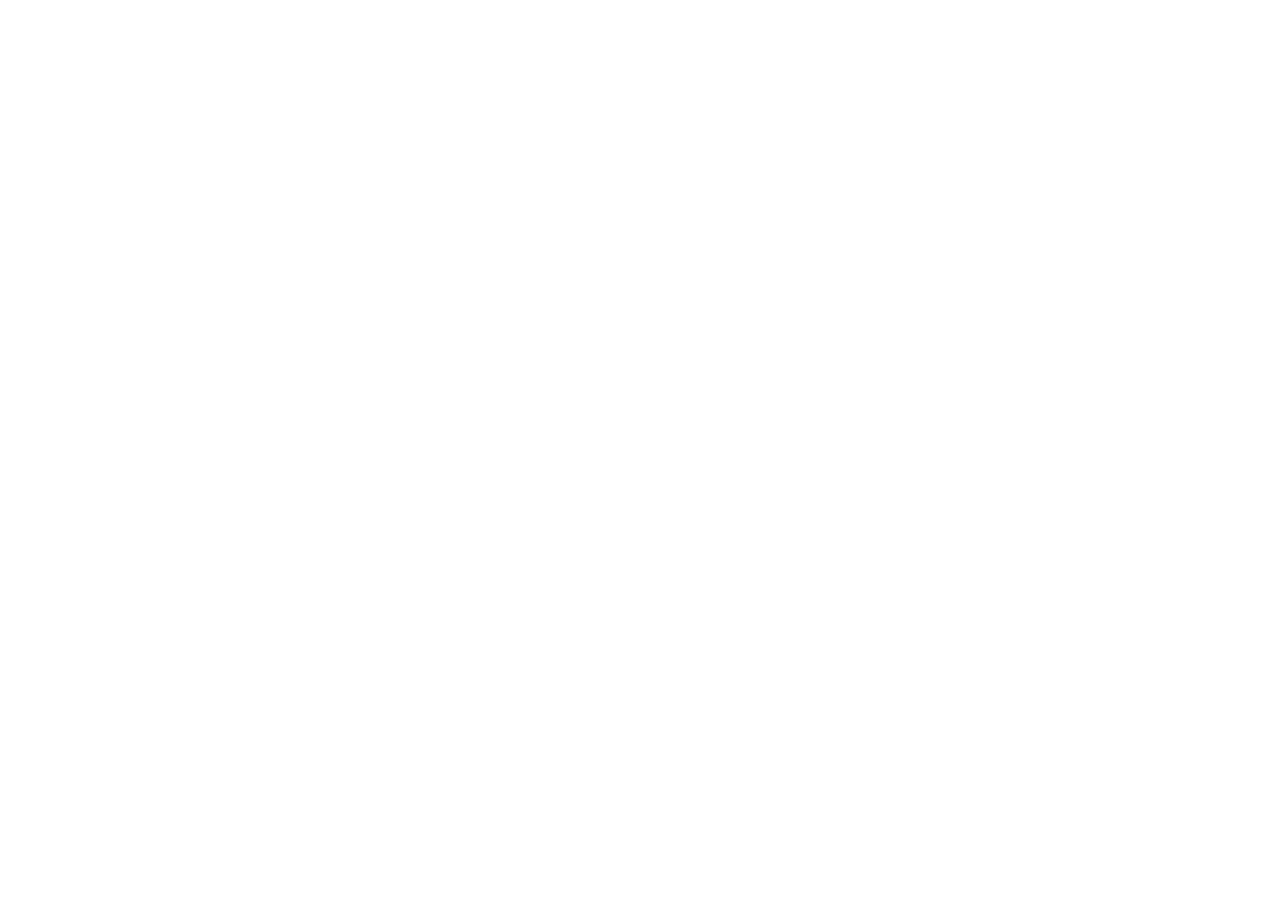
==== Portfolio.html @ 8b41a285 "add html" ====
<!DOCTYPE html>
<html lang="en">
<head>
    <meta charset="UTF-8">
    <meta name="viewport" content="width=device-width, initial-scale=1.0">
    <title>Document</title>
    <link rel="stylesheet" href="./css/style.css">
</head>
<body>
    
</body>
</html>
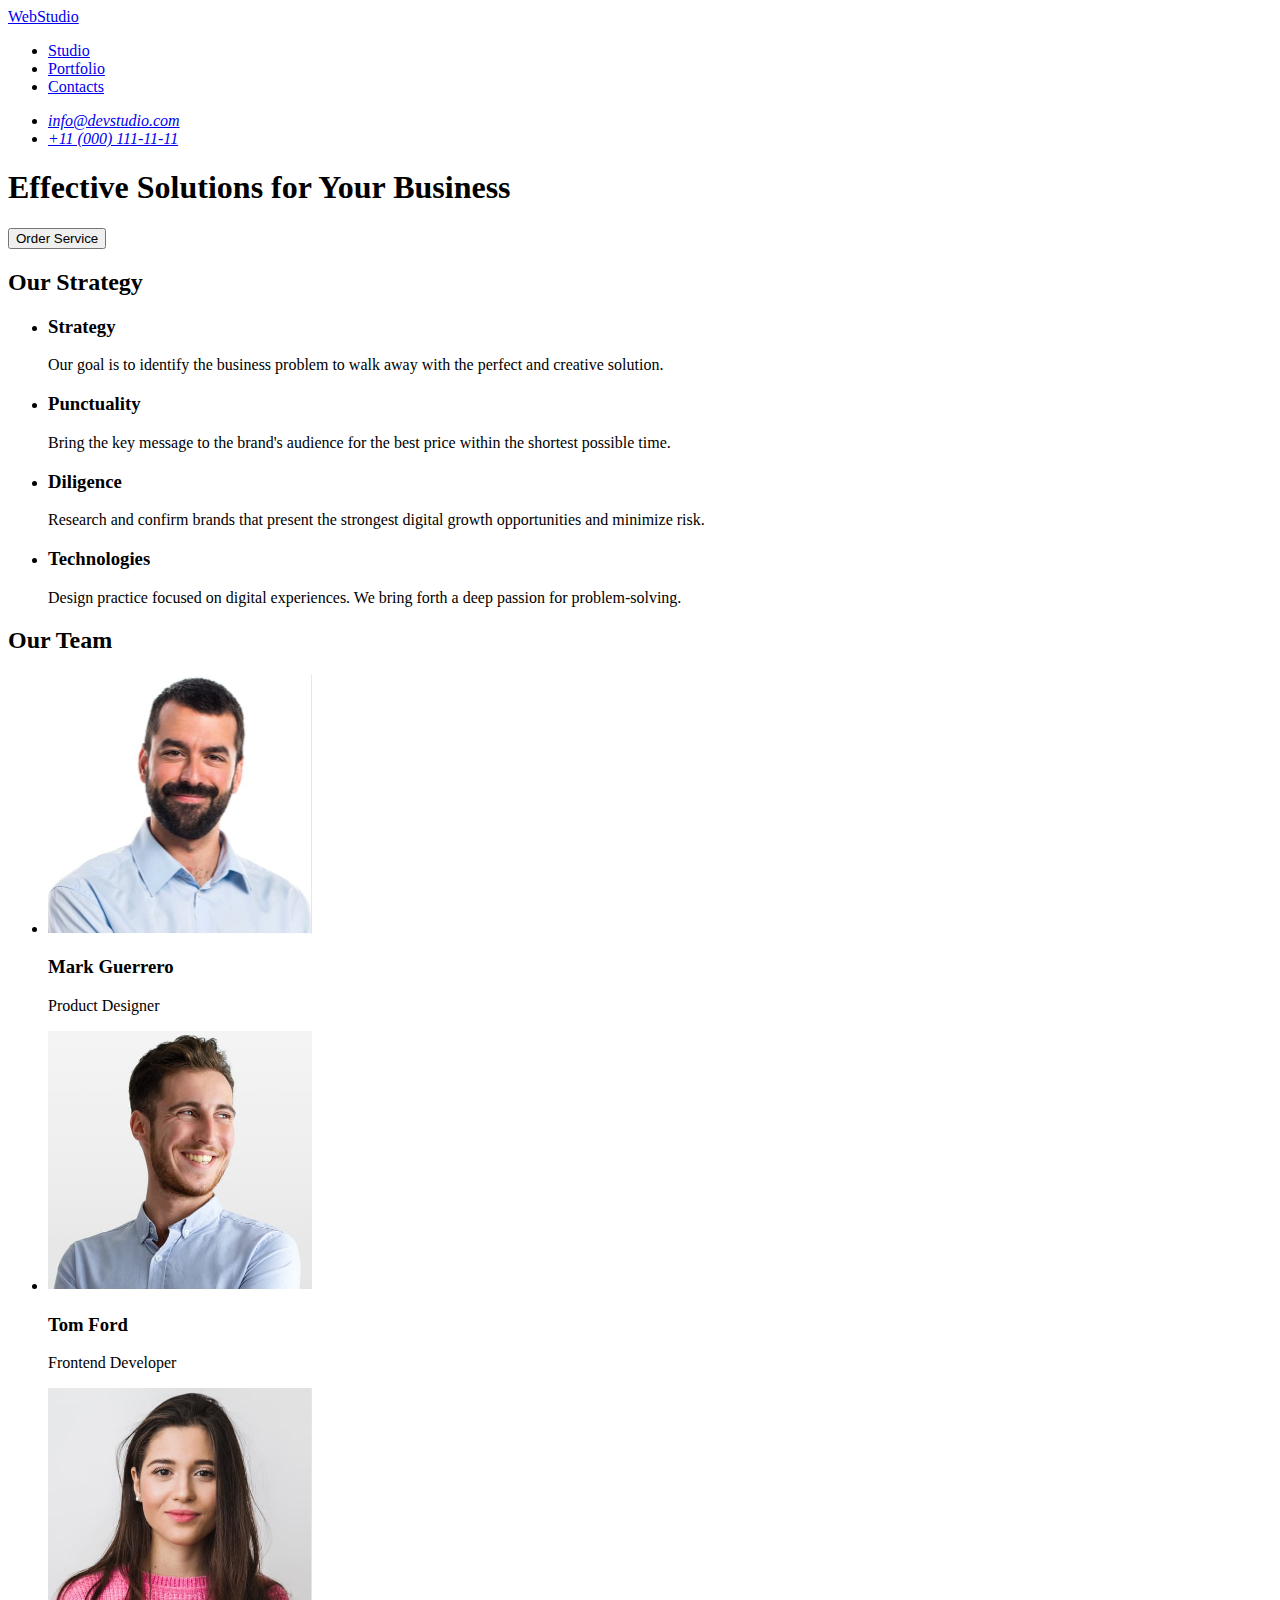
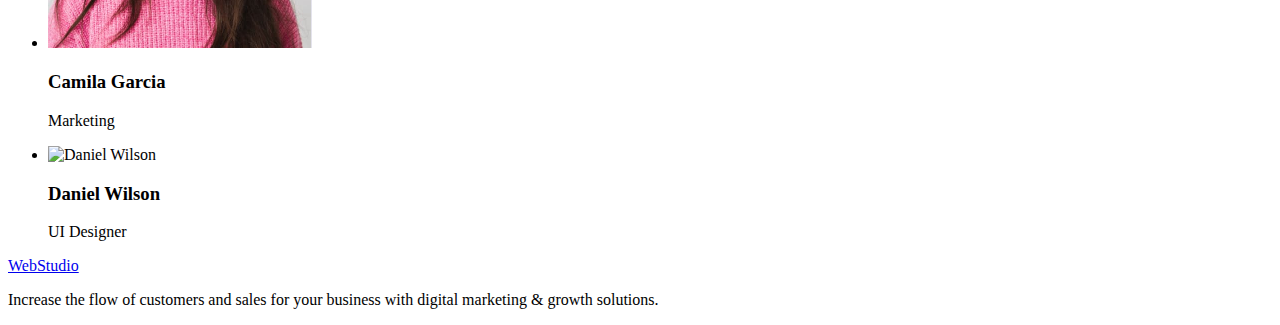
==== commit b28eedd0: "Update Portfolio.html" ====
--- a/Portfolio.html
+++ b/Portfolio.html
@@ -7,6 +7,92 @@
     <link rel="stylesheet" href="./css/style.css">
 </head>
 <body>
+    <body>
+        <header>
+            <nav>
+                <a href="./index.html">WebStudio</a>
+                <ul>
+                    <li><a href="#">Studio</a></li>
+                    <li><a href="#">Portfolio</a></li>
+                    <li><a href="#">Contacts</a></li>
+                </ul>
+            </nav>
+            <address>
+                <ul>
+                    <li><a href="mailto:info@devstudio.com">info@devstudio.com</a></li>
+                    <li><a href="tel:+110001111111">+11 (000) 111-11-11</a></li>
+                </ul>
+            </address>
+        </header>
+        <main>
+            <!-- Hero -->
+            <section>
+                <h1>Effective Solutions
+                    for Your Business</h1>
+                <button type="button">Order Service</button>
+            </section>
+            <section>
+                <h2>Our Strategy</h2>
+                <ul>
+                    <li>
+                        <h3>Strategy</h3>
+                        <p>Our goal is to identify the business
+                            problem to walk away with the perfect and creative solution.</p>
+                    </li>
+                    <li>
+                        <h3>Punctuality</h3>
+                        <p>Bring the key message to the brand's audience for the best price within the shortest possible
+                            time.</p>
+                    </li>
+                    <li>
+                        <h3>Diligence</h3>
+                        <p>Research and confirm brands that present the strongest digital growth opportunities and minimize
+                            risk.</p>
+                    </li>
+                    <li>
+                        <h3>Technologies</h3>
+                        <p>Design practice focused on digital experiences. We bring forth a deep passion for
+                            problem-solving.</p>
+                    </li>
+                </ul>
+            </section>
+            <!-- Our Team -->
+            <section>
+    
+                <h2>Our Team</h2>
+                <ul>
+                    <li>
+                        <img src="./images/Team1.jpg" alt="Mark Guerrero" width="264" height="260" />
+                        <h3>Mark Guerrero</h3>
+                        <p>Product Designer</p>
+                    </li>
+                    <li>
+                        <img src="./images/Team2.jpg" alt="Tom Ford" width="264" height="260" />
+                        <h3>Tom Ford</h3>
+                        <p>Frontend Developer</p>
+                    </li>
+                    <li>
+                        <img src="./images/Team3.jpg" alt="Camila Garcia" width="264" height="260" />
+                        <h3>Camila Garcia</h3>
+                        <p>Marketing</p>
+                    </li>
+                    <li>
+                        <img src="./" alt="Daniel Wilson" width="264" height="260" />
+                        <h3>Daniel Wilson</h3>
+                        <p>UI Designer</p>
+                    </li>
+                </ul>
+            </section>
+        </main>
+        <footer>
+    
+            <a href="./index.html">WebStudio</a>
+            <p>Increase the flow of customers and sales for your business with digital marketing & growth solutions.</p>
+    
+    
+        </footer>
+    
+    
     
 </body>
 </html>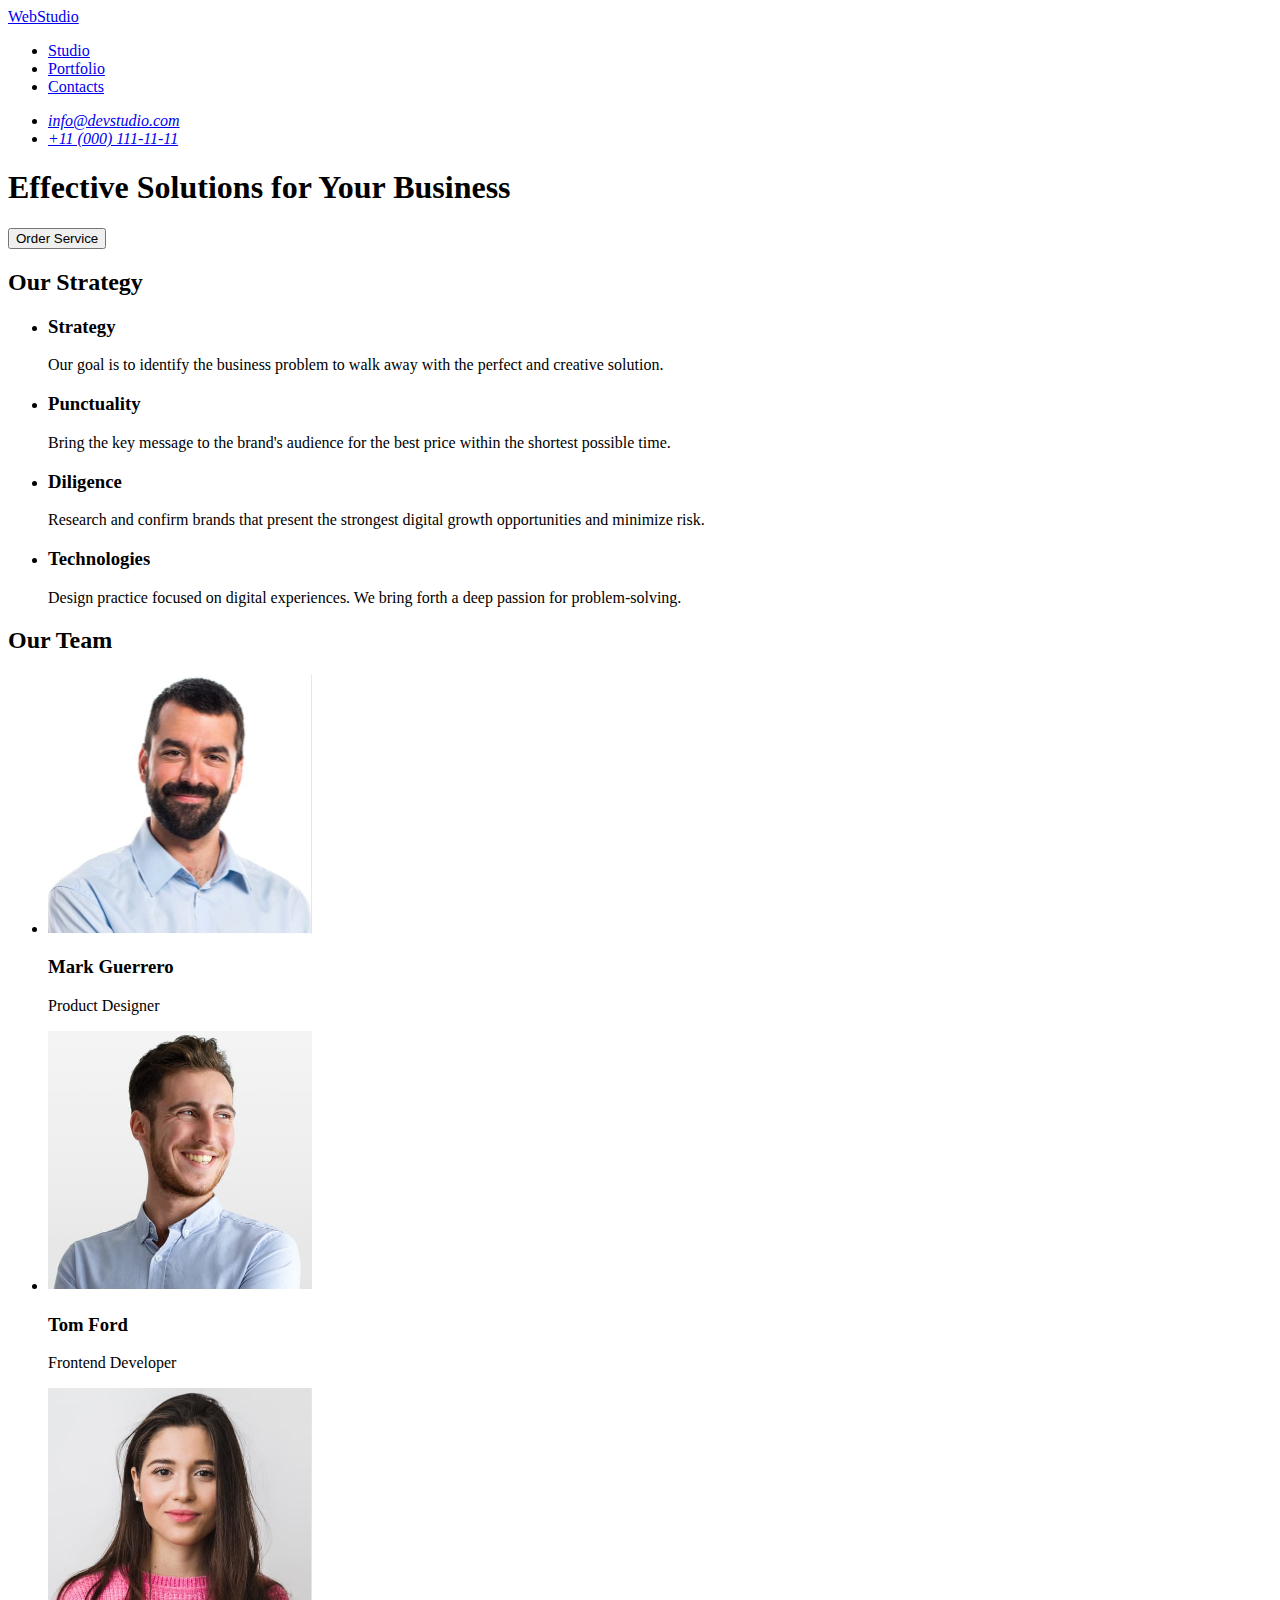
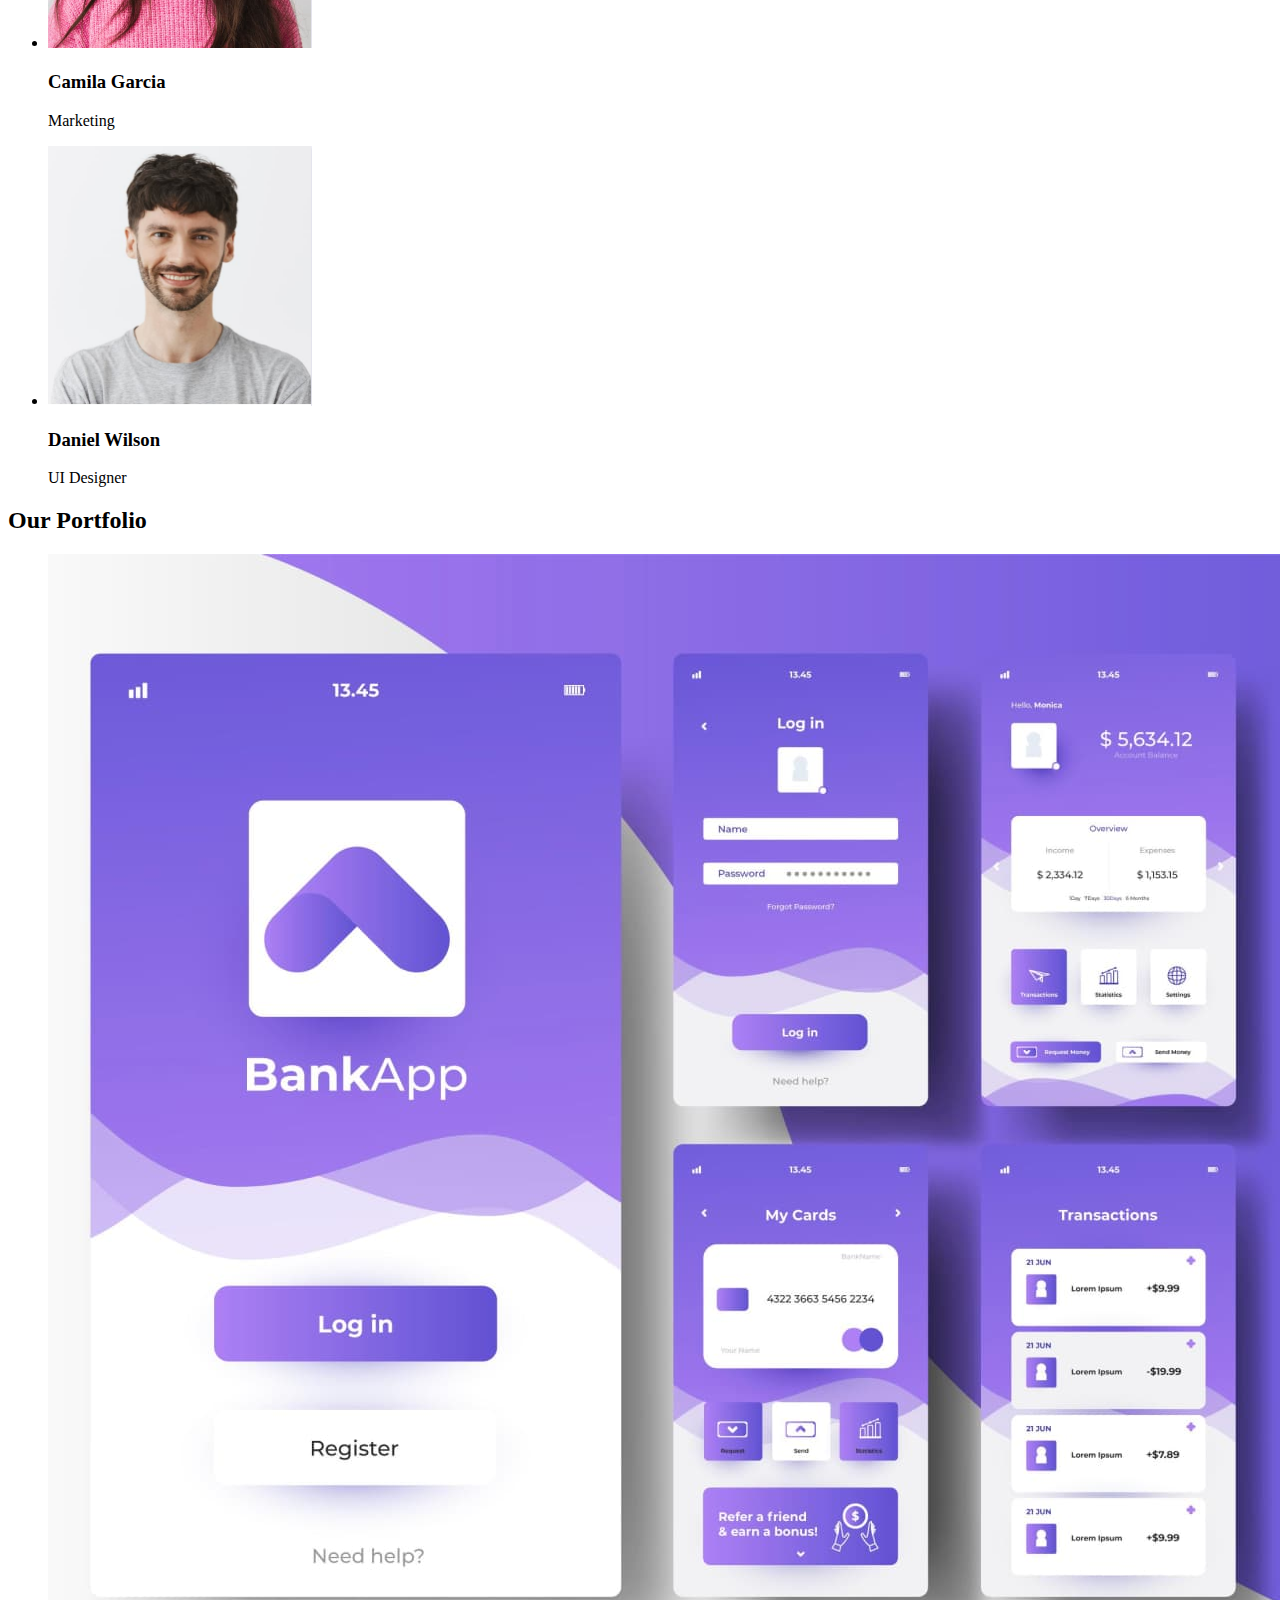
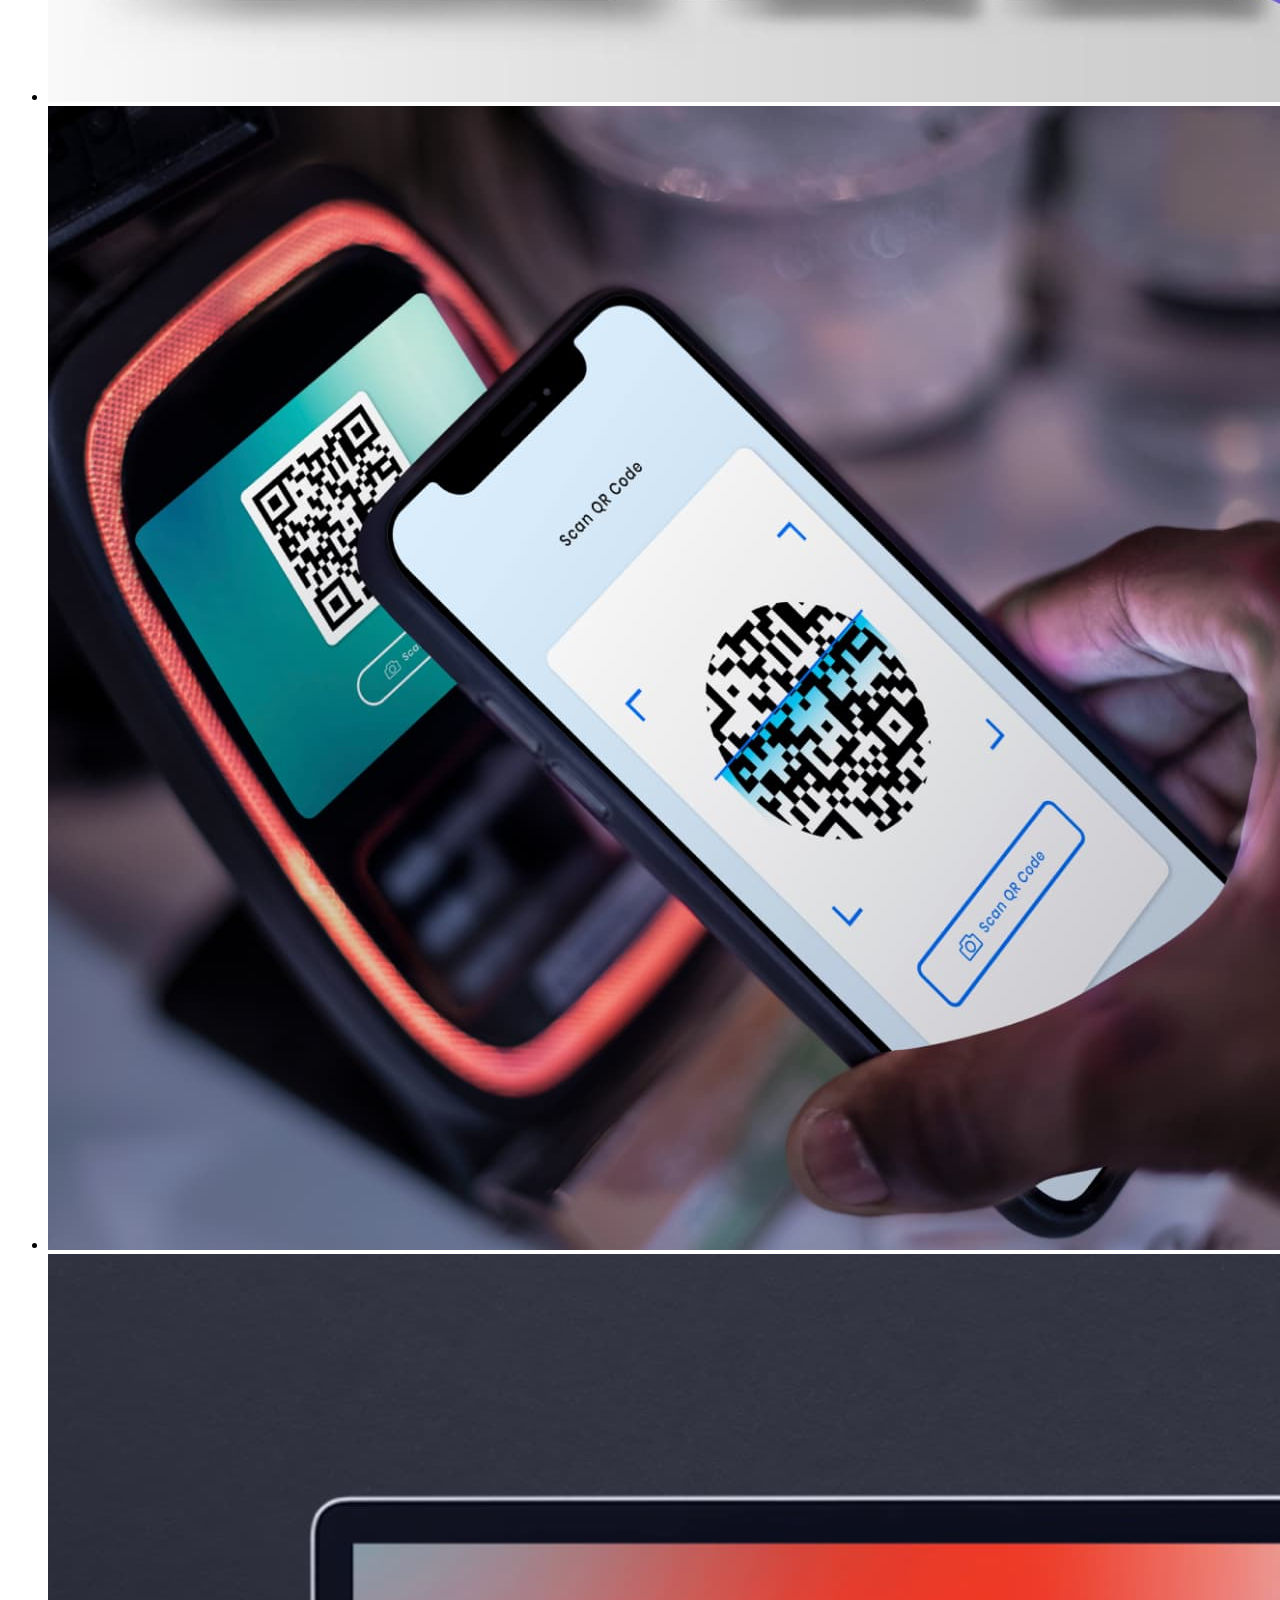
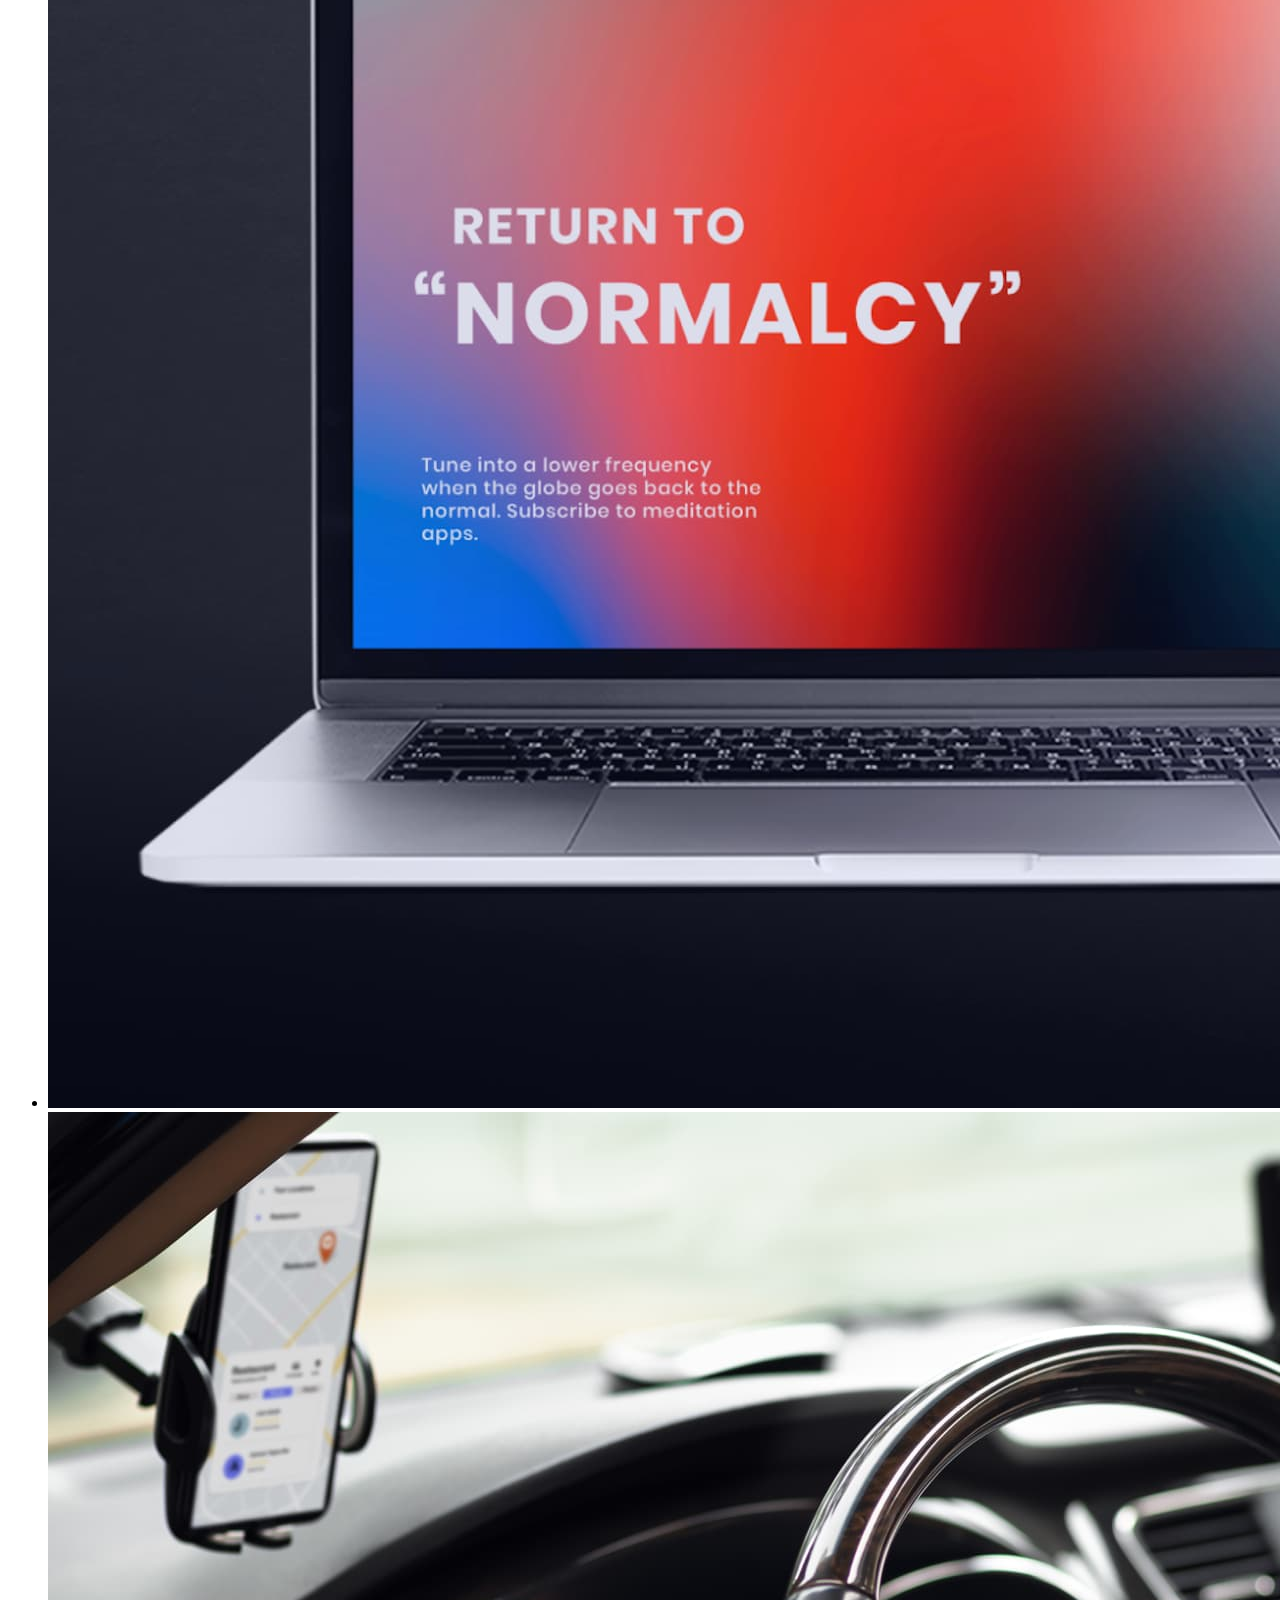
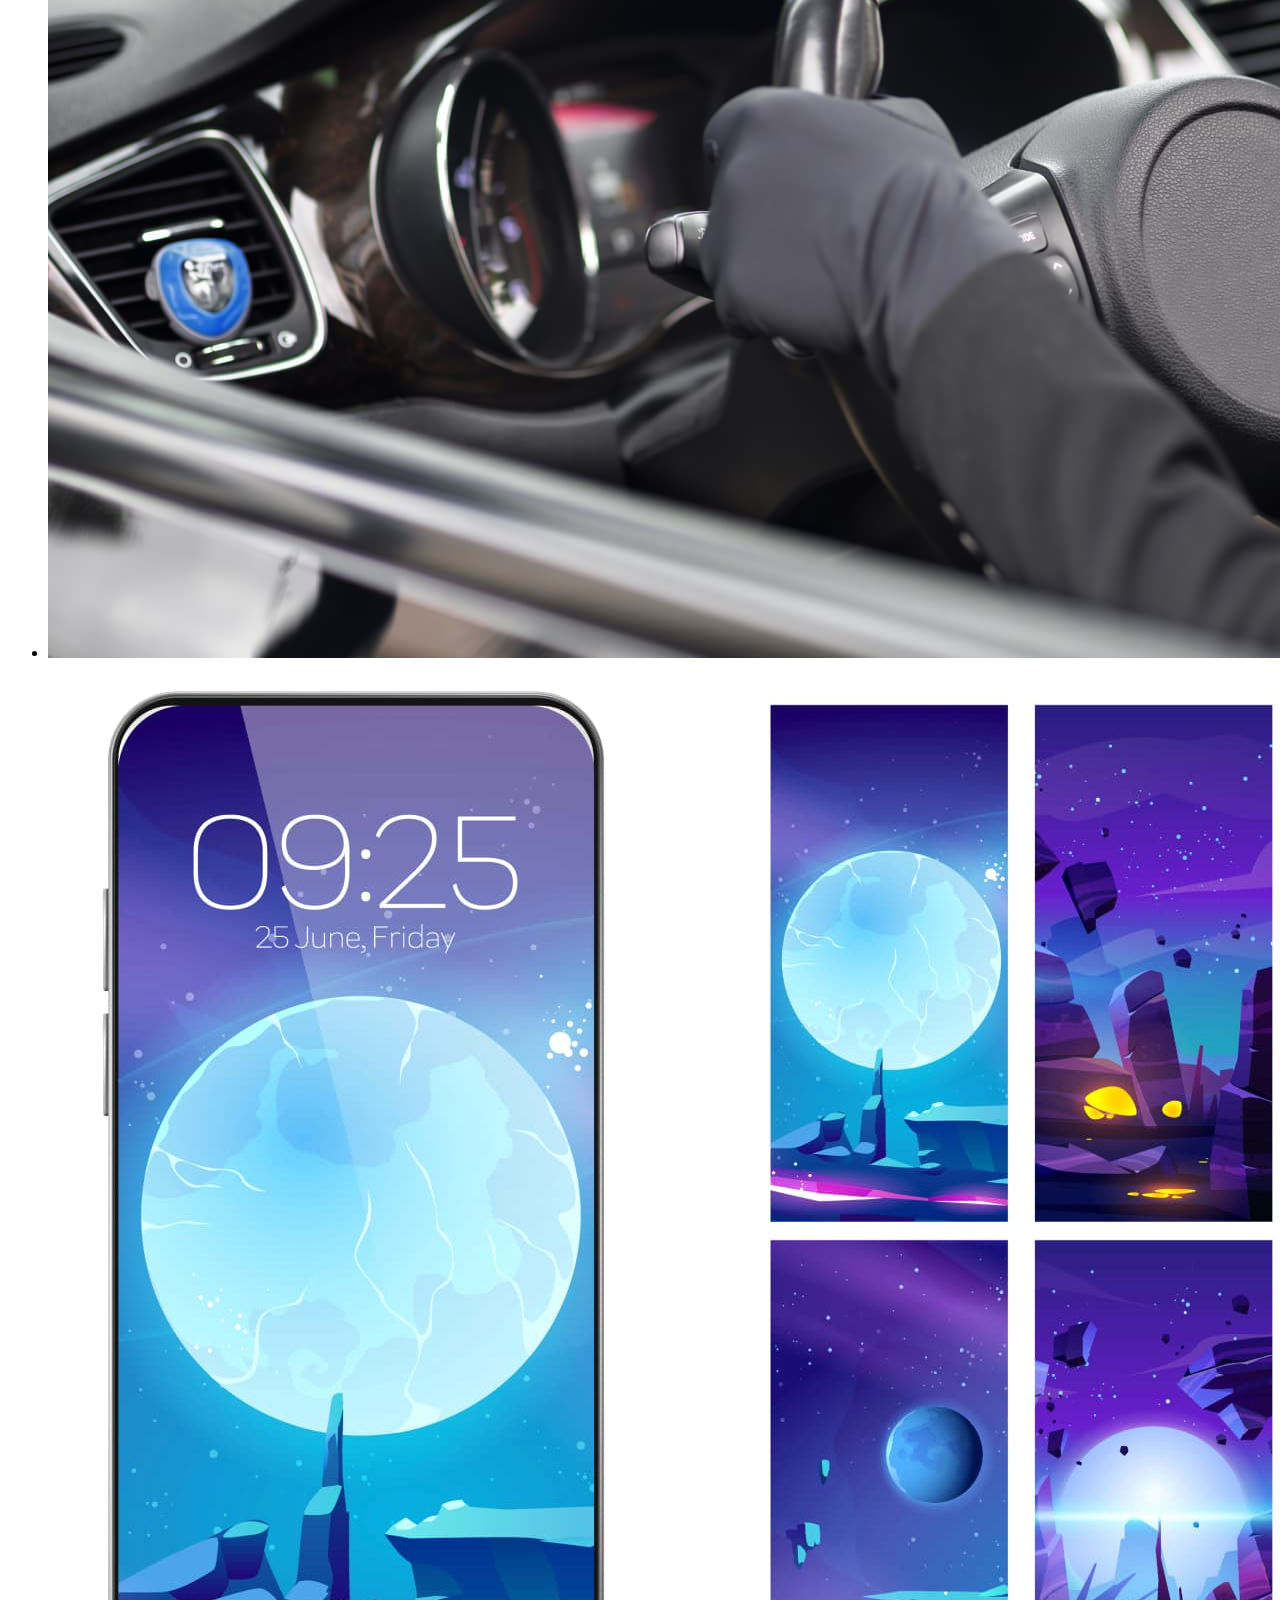
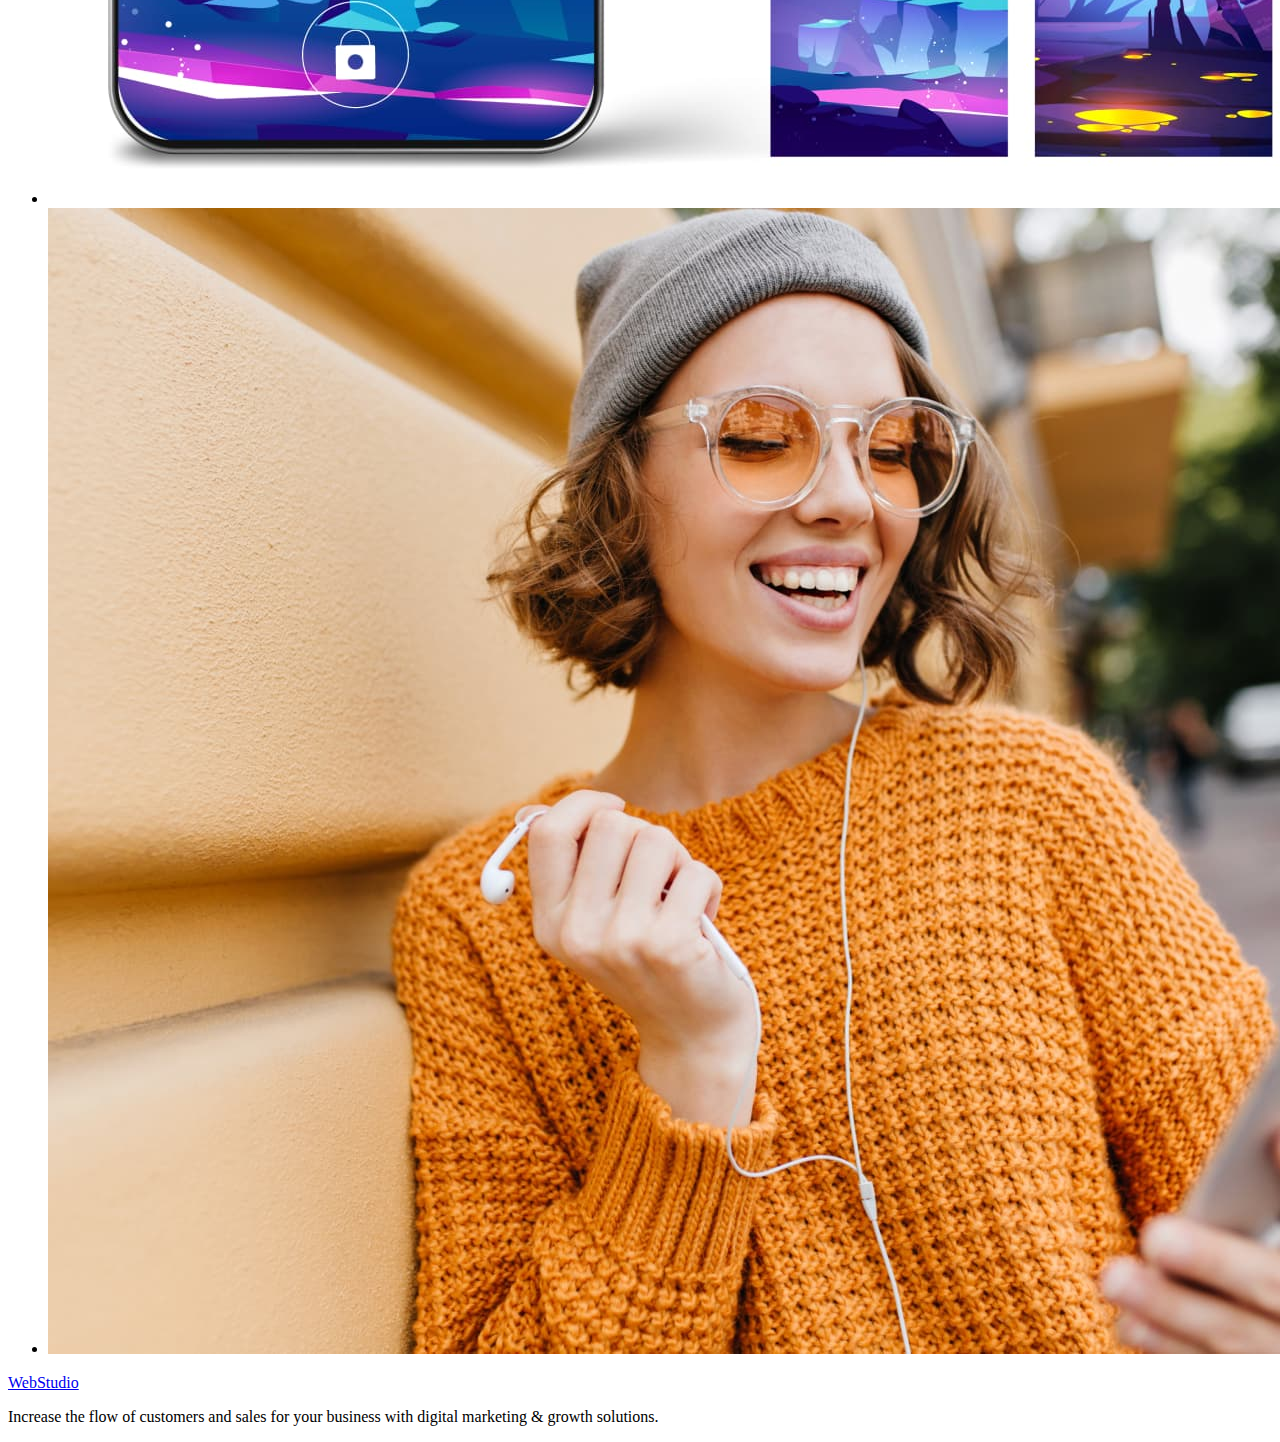
==== commit 67b6b505: "add images" ====
--- a/Portfolio.html
+++ b/Portfolio.html
@@ -77,11 +77,25 @@
                         <p>Marketing</p>
                     </li>
                     <li>
-                        <img src="./" alt="Daniel Wilson" width="264" height="260" />
+                        <img src="./images/Team4.jpg" alt="Daniel Wilson" width="264" height="260" />
                         <h3>Daniel Wilson</h3>
                         <p>UI Designer</p>
                     </li>
                 </ul>
+            </section>
+            <!-- Our Portfolio -->
+            <section>
+                <h2>Our Portfolio</h2>
+                <ul>
+                    <li><img src="./images/11.jpg" alt=""></li>
+                    <li><img src="./images/12.jpg" alt=""></li>
+                    <li><img src="./images/13.jpg" alt=""></li>
+                    <li><img src="./images/21.jpg" alt=""></li>
+                    <li><img src="./images/22.jpg" alt=""></li>
+                    <li><img src="./images/23.jpg" alt=""></li>
+                </ul>
+            
+
             </section>
         </main>
         <footer>
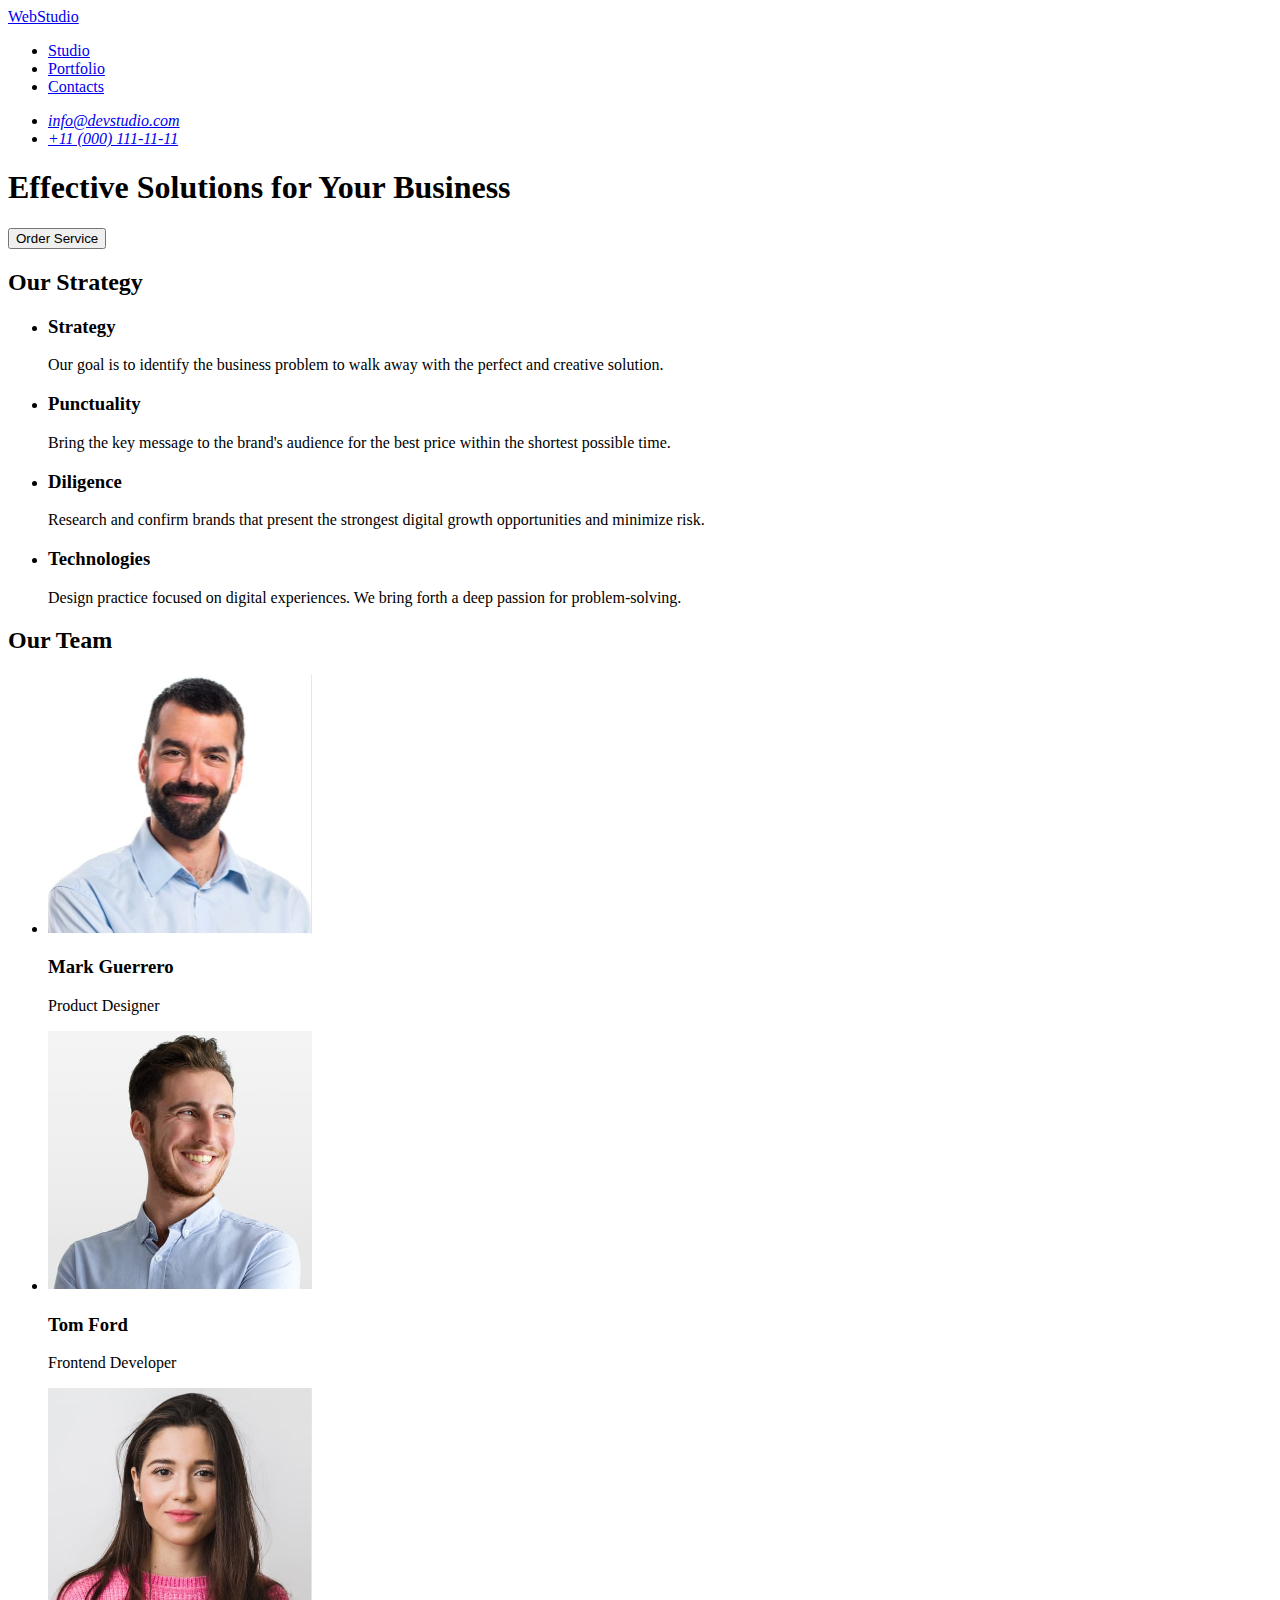
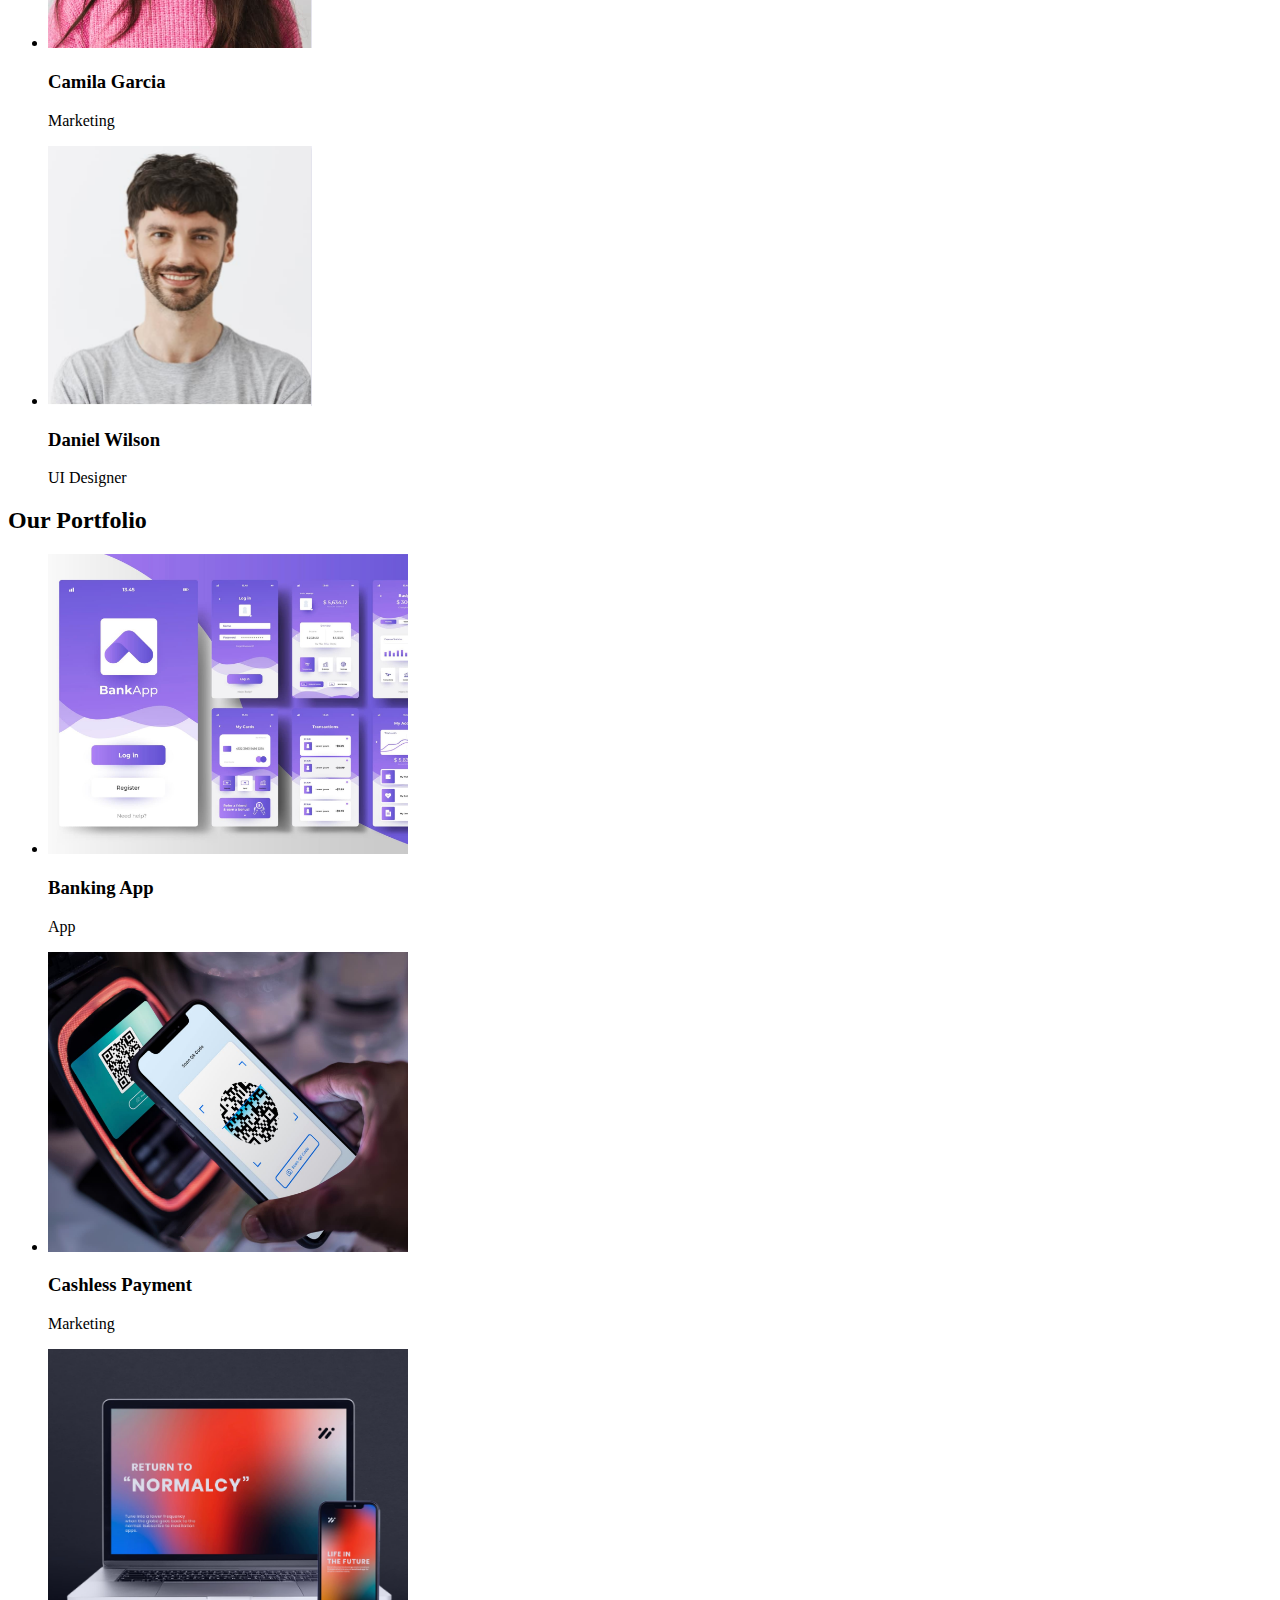
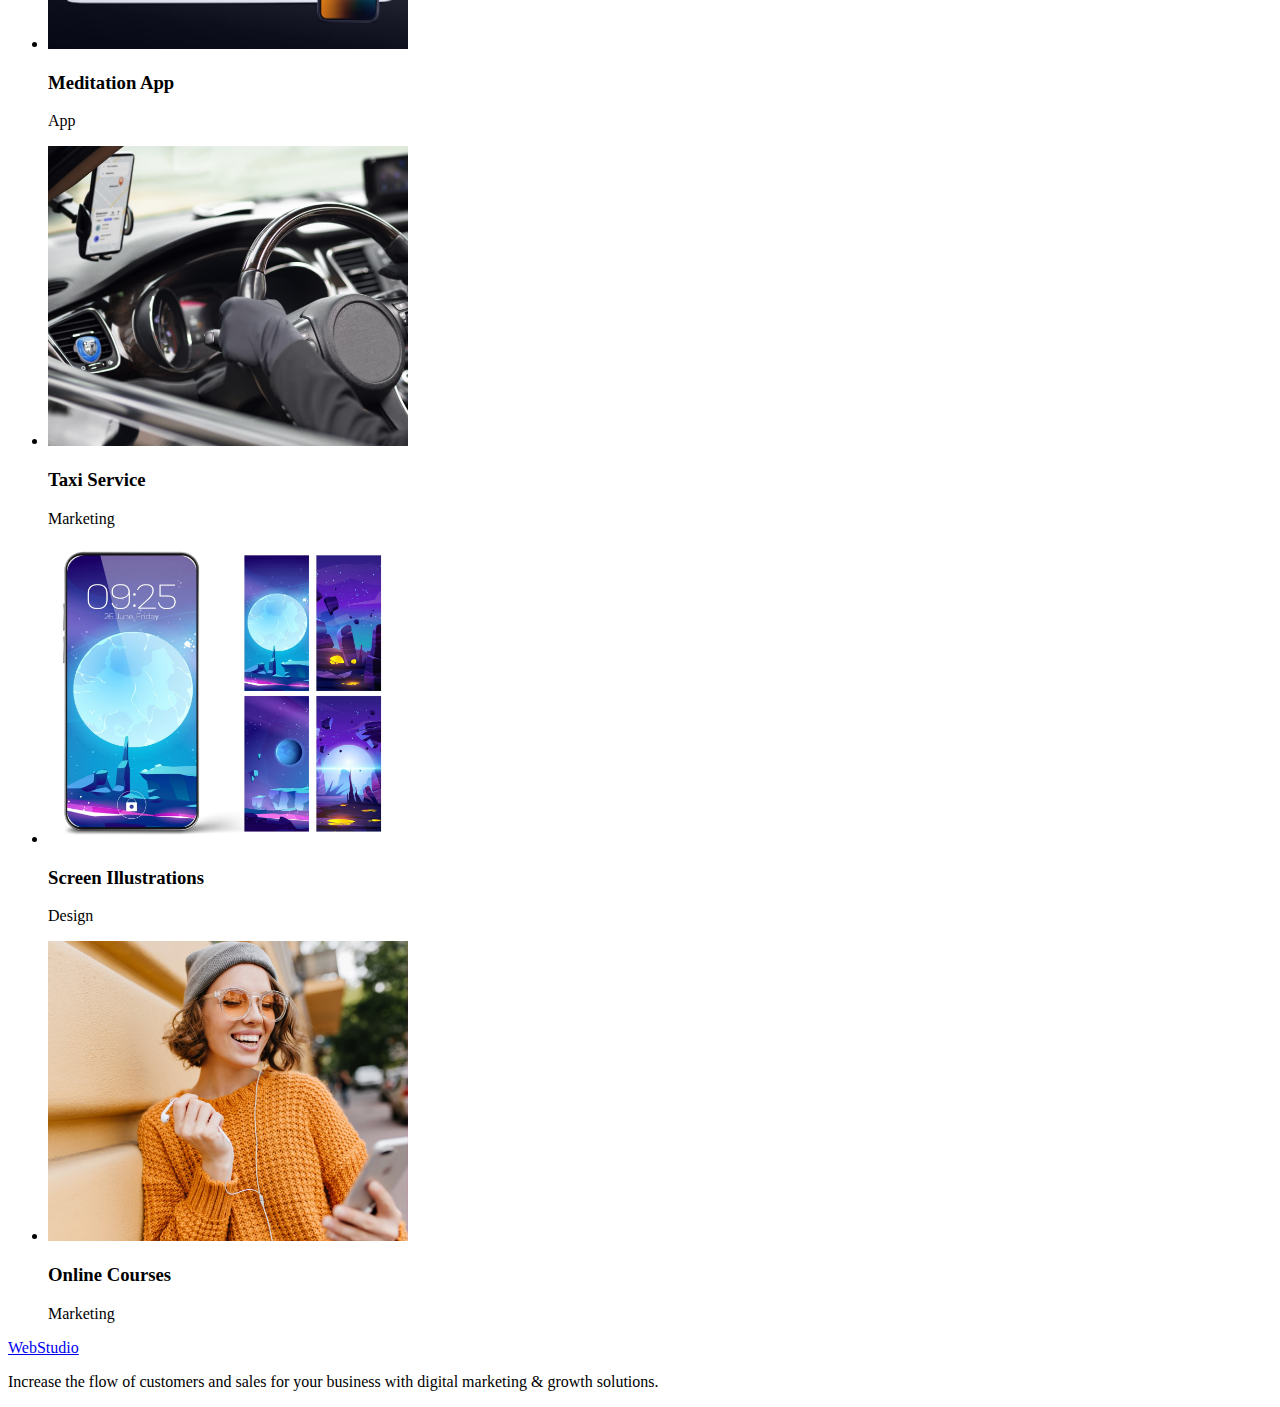
==== commit b03bd019: "Update Portfolio.html" ====
--- a/Portfolio.html
+++ b/Portfolio.html
@@ -87,12 +87,30 @@
             <section>
                 <h2>Our Portfolio</h2>
                 <ul>
-                    <li><img src="./images/11.jpg" alt=""></li>
-                    <li><img src="./images/12.jpg" alt=""></li>
-                    <li><img src="./images/13.jpg" alt=""></li>
-                    <li><img src="./images/21.jpg" alt=""></li>
-                    <li><img src="./images/22.jpg" alt=""></li>
-                    <li><img src="./images/23.jpg" alt=""></li>
+                    <li><img src="./images/11.jpg" alt="Banking App" width="360" height="300">
+                    <h3>Banking App</h3>
+                    <p>App</p>
+                    </li>
+                    <li><img src="./images/12.jpg" alt="Cashless Payment" width="360" height="300">
+                    <h3>Cashless Payment</h3>
+                    <p>Marketing</p>
+                    </li>
+                    <li><img src="./images/13.jpg" alt="Meditation App" width="360" height="300">
+                    <h3>Meditation App</h3>
+                    <p>App</p>
+                    </li>
+                    <li><img src="./images/21.jpg" alt="Taxi Service" width="360" height="300">
+                    <h3>Taxi Service</h3>
+                    <p>Marketing</p>
+                    </li>
+                    <li><img src="./images/22.jpg" alt="Screen Illustrations" width="360" height="300">
+                    <h3>Screen Illustrations</h3>
+                    <p>Design</p>
+                    </li>
+                    <li><img src="./images/23.jpg" alt="Online Courses" width="360" height="300">
+                    <h3>Online Courses</h3>
+                    <p>Marketing</p>
+                    </li>
                 </ul>
             
 
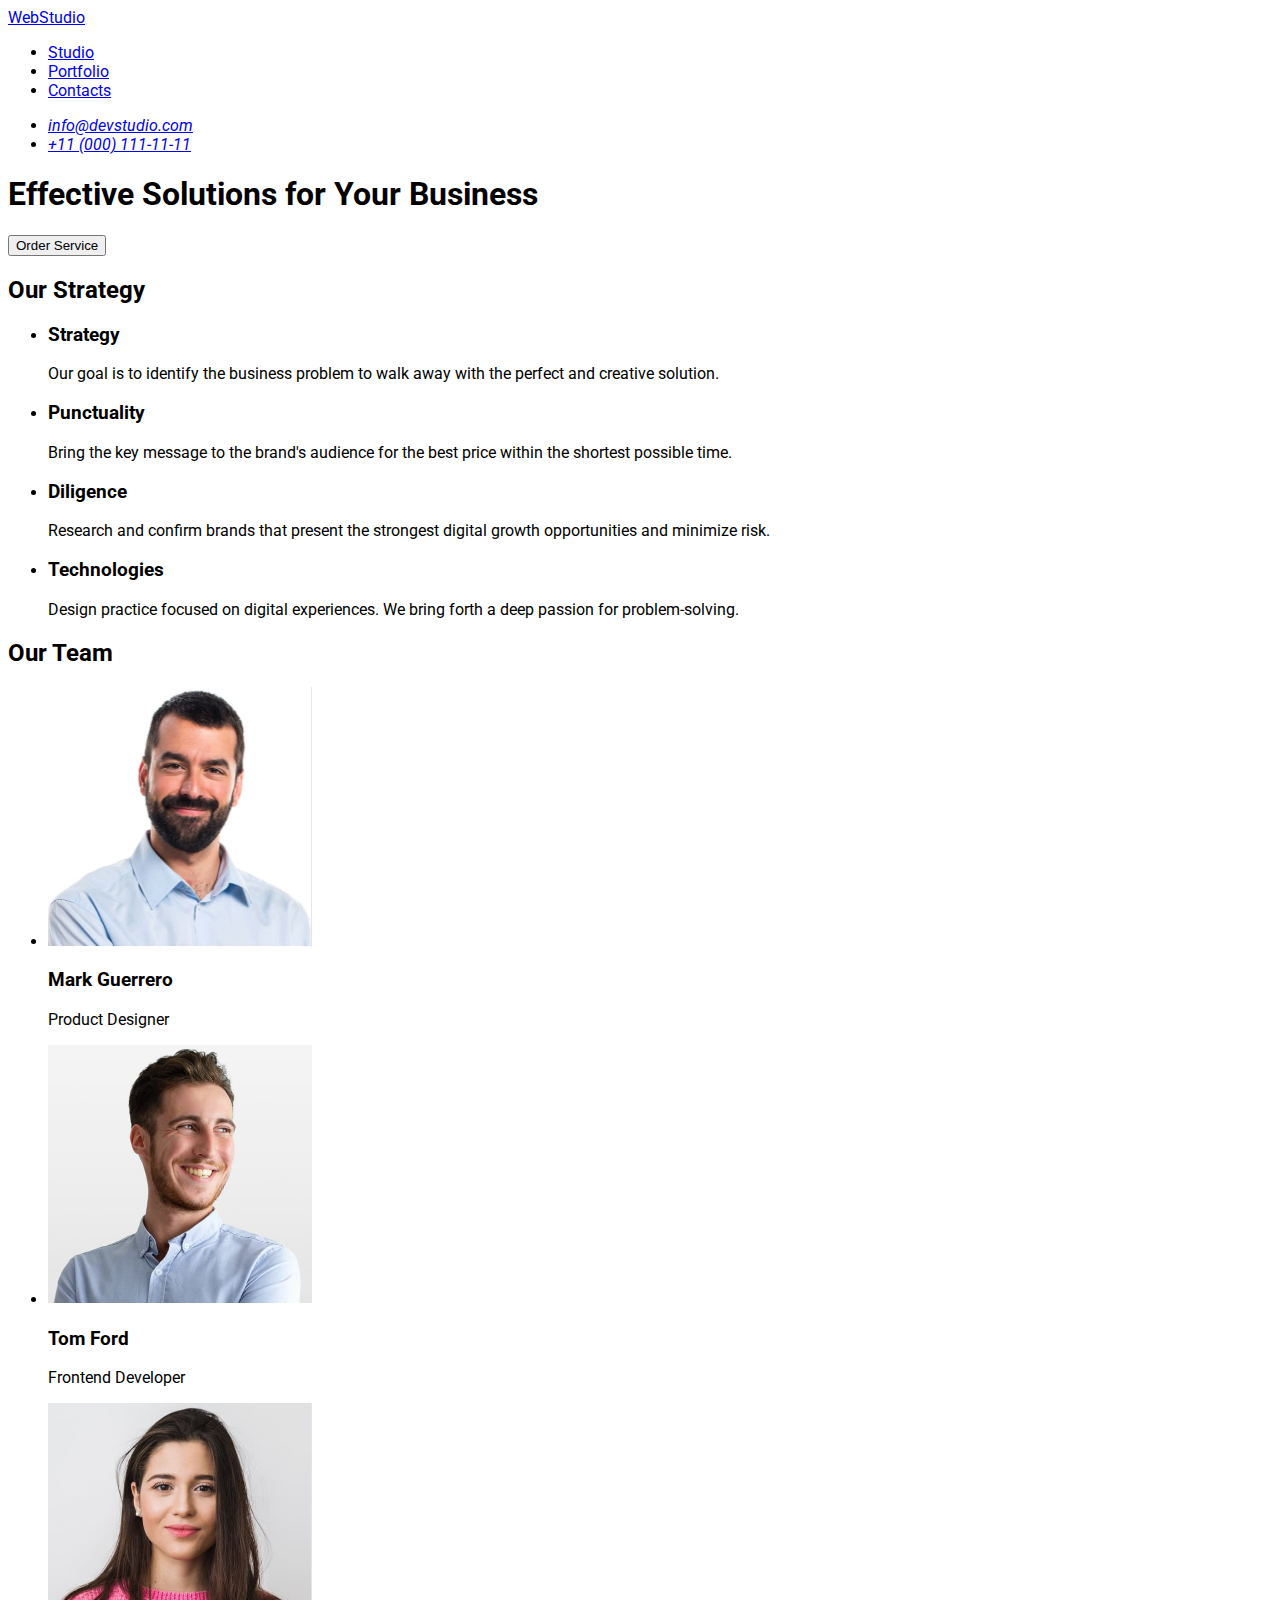
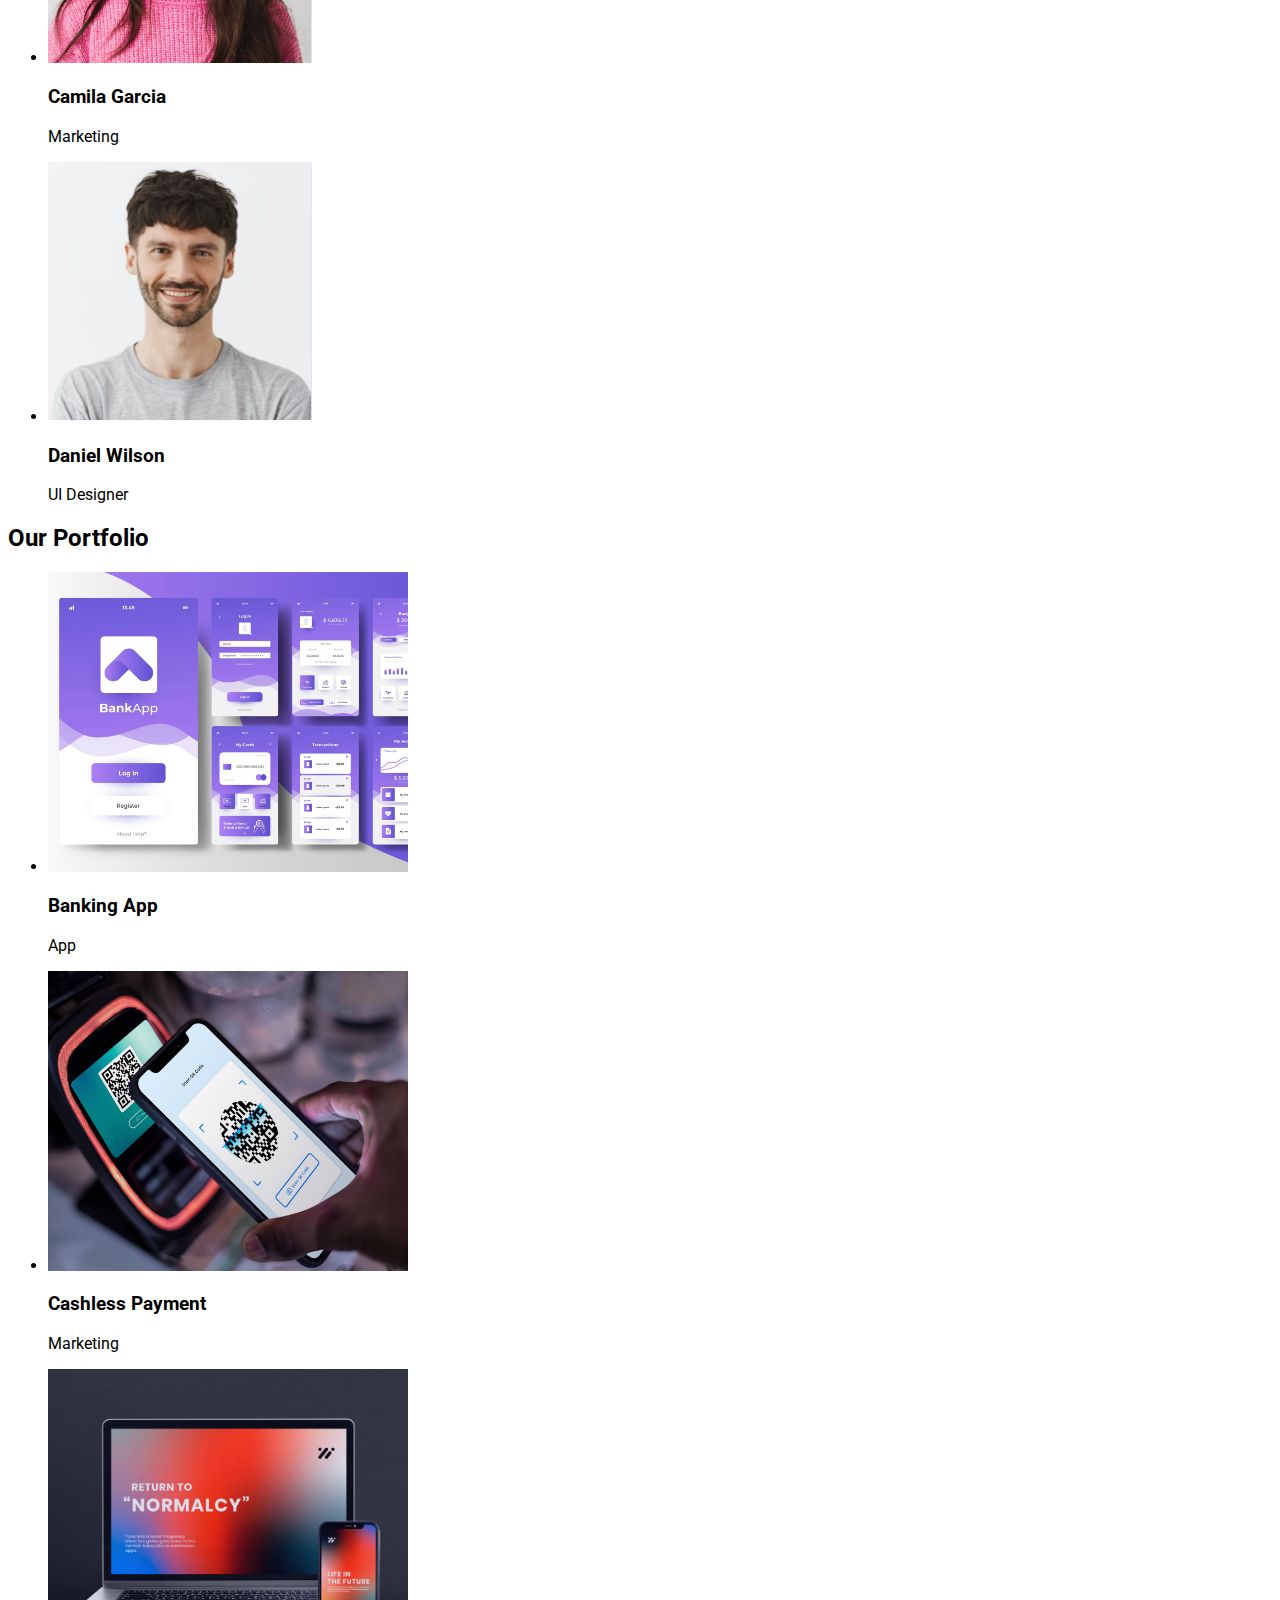
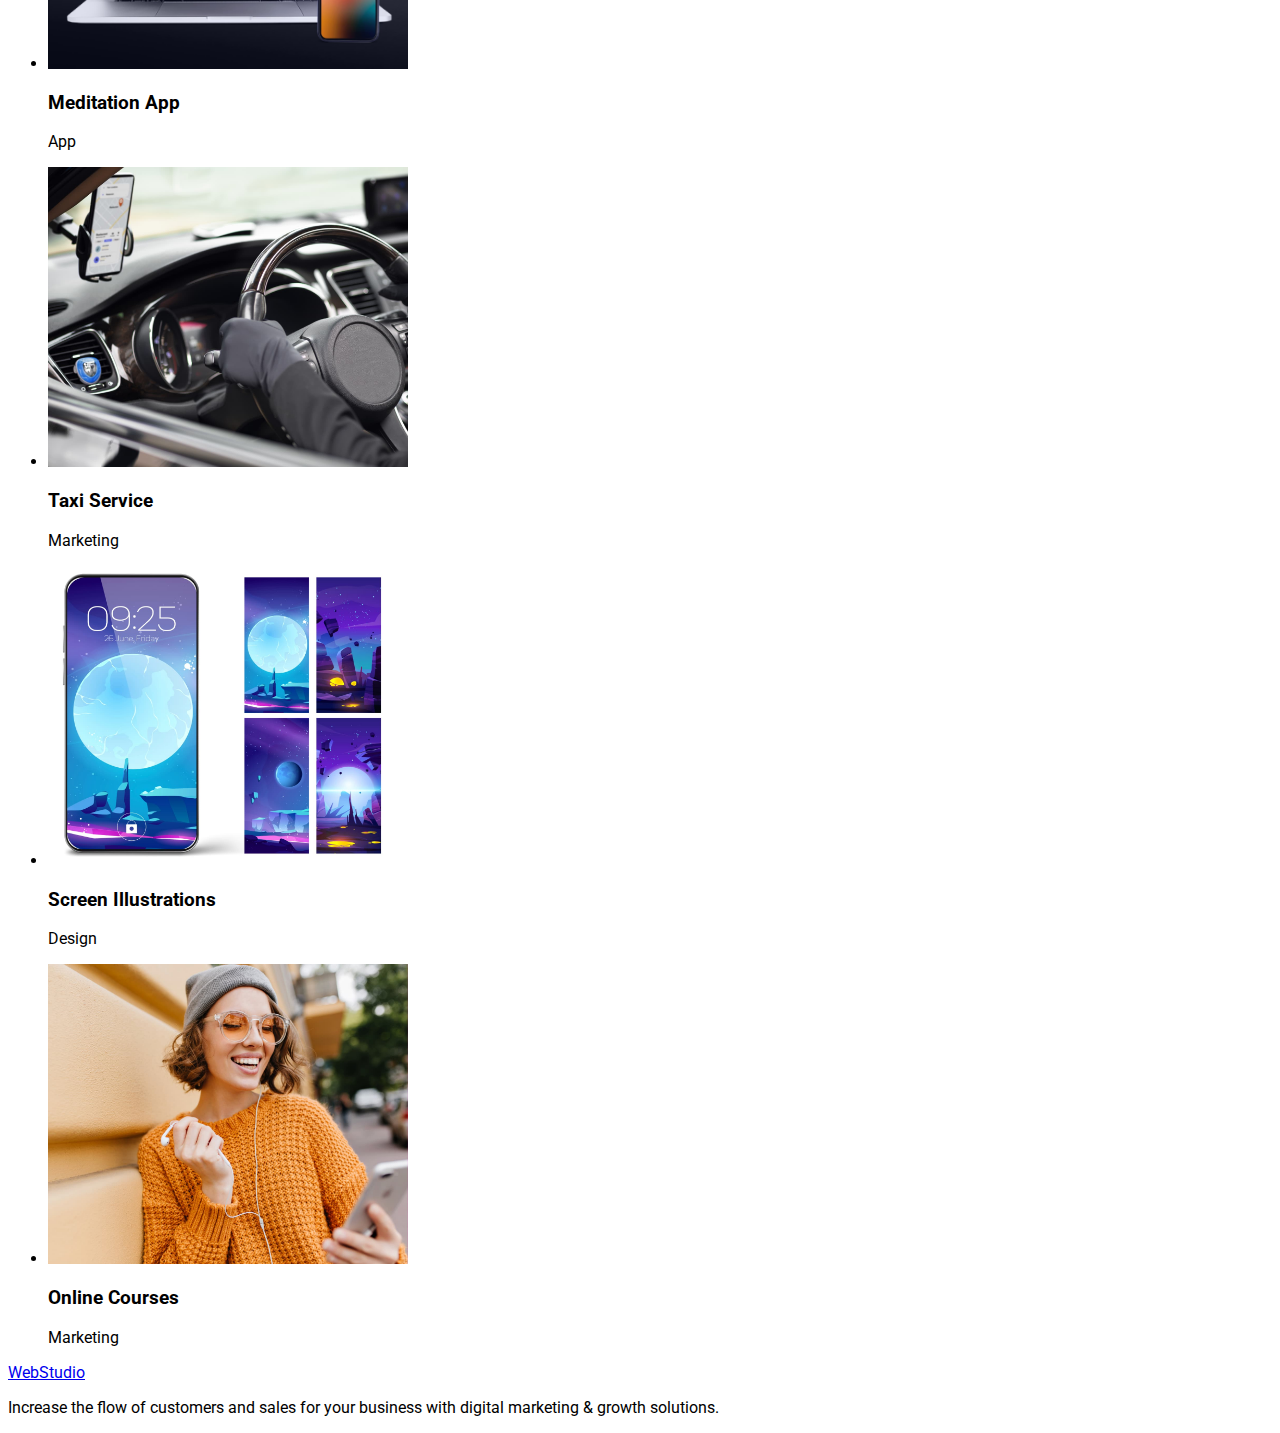
==== commit 4ff49cef: "change title" ====
--- a/Portfolio.html
+++ b/Portfolio.html
@@ -3,7 +3,12 @@
 <head>
     <meta charset="UTF-8">
     <meta name="viewport" content="width=device-width, initial-scale=1.0">
-    <title>Document</title>
+    <title>Our Portfolio</title>
+    <link rel="preconnect" href="https://fonts.googleapis.com">
+    <link rel="preconnect" href="https://fonts.gstatic.com" crossorigin>
+    <link
+        href="https://fonts.googleapis.com/css2?family=Montserrat+Alternates:ital,wght@0,100;0,200;0,300;0,400;0,500;0,600;0,700;1,100;1,200;1,300;1,400;1,500;1,600;1,700&family=Roboto:ital,wght@0,100;0,300;0,400;0,500;0,700;0,900;1,100;1,300;1,400;1,500;1,700;1,900&display=swap"
+        rel="stylesheet">
     <link rel="stylesheet" href="./css/style.css">
 </head>
 <body>
--- a/css/style.css
+++ b/css/style.css
@@ -0,0 +1,3 @@
+body {
+    font-family: Roboto;
+}